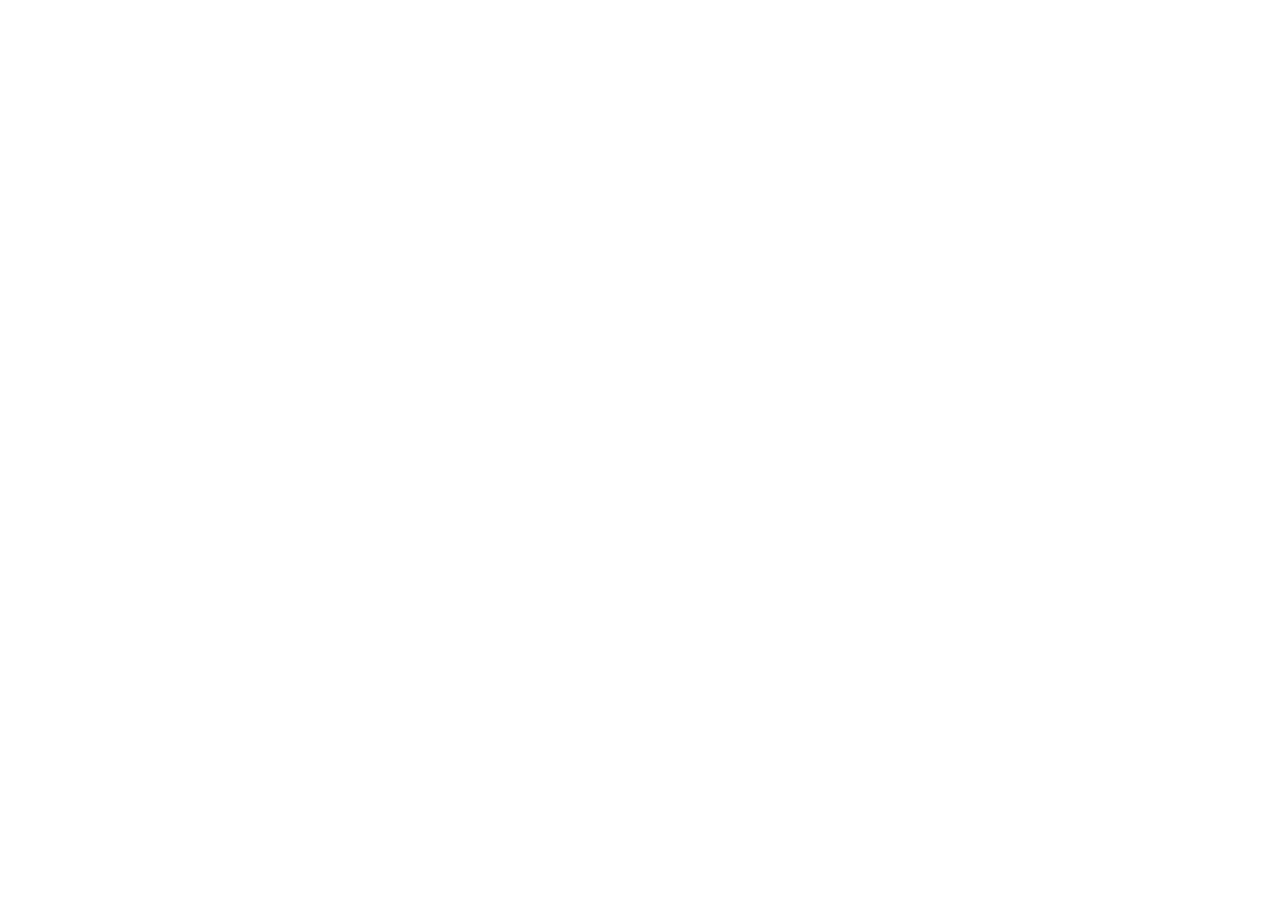
==== click.html @ 941d2639 "se crea el html y javaScript del ejercicio del cambio de imagen con un click" ====
<!DOCTYPE html>
<html lang="es">
<head>
    <meta charset="UTF-8">
    <meta name="viewport" content="width=device-width, initial-scale=1.0">
    <title>Imagen Click</title>
</head>
<body>
<script src="assets/javaScript/click.js"></script>   
</body>
</html>
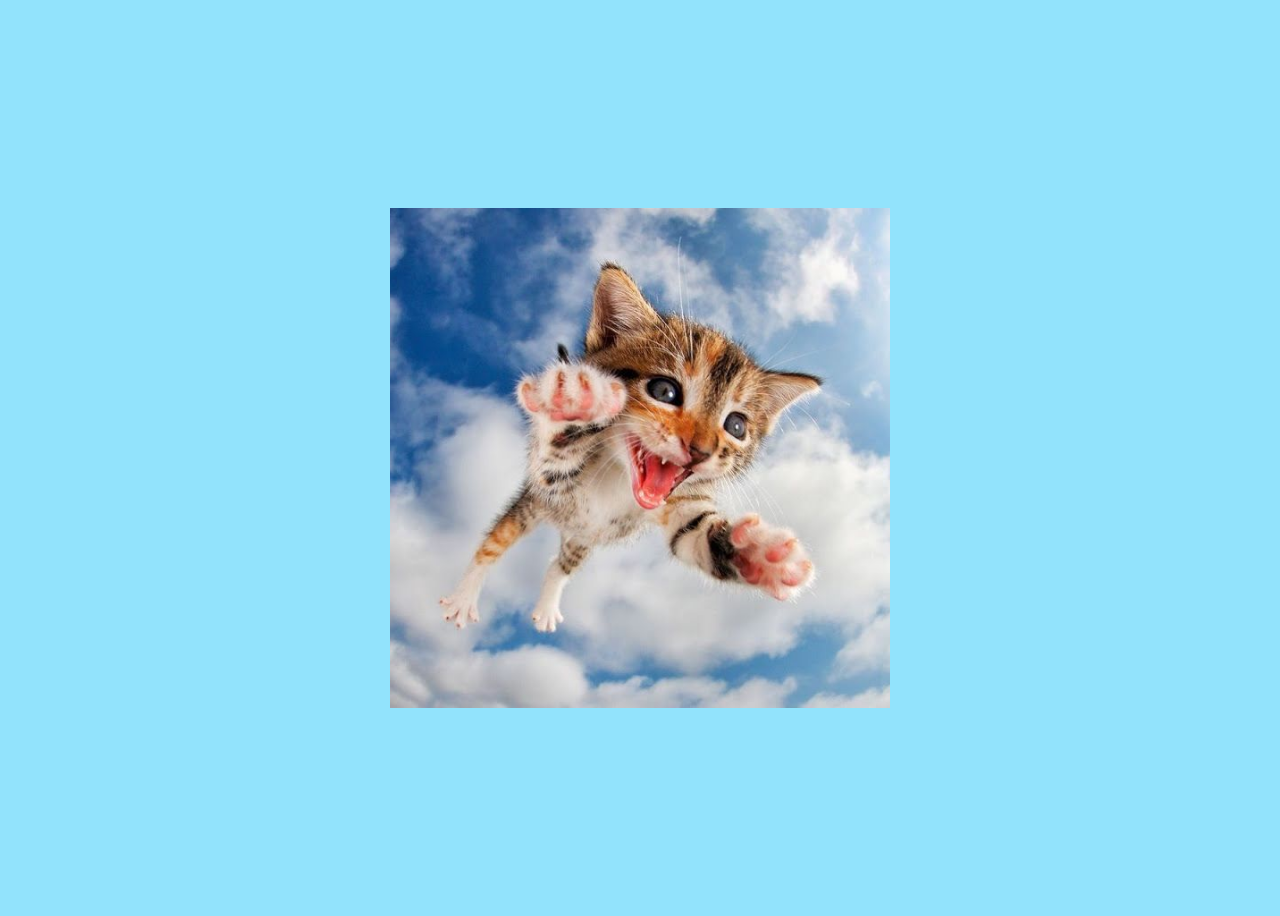
==== commit 043cce3a: "se crea el border de la imagen con onclick" ====
--- a/click.html
+++ b/click.html
@@ -3,9 +3,18 @@
 <head>
     <meta charset="UTF-8">
     <meta name="viewport" content="width=device-width, initial-scale=1.0">
+    <link rel="stylesheet" href="assets/css/click.css">
     <title>Imagen Click</title>
 </head>
 <body>
+    <section>
+    <img src="assets/img/gato volador.jpg" alt="gato volador" onclick="
+        let borde = document.querySelector('img');
+        if (borde.style.border){
+            borde.style.border = ''
+        } else {borde.style.border = '5px solid blue';}"
+        
+    </section>
 <script src="assets/javaScript/click.js"></script>   
 </body>
 </html>
--- a/assets/css/click.css
+++ b/assets/css/click.css
@@ -0,0 +1,17 @@
+body{
+    background-color: rgb(146, 227, 252);
+
+}
+
+section{
+    display: flex;
+    justify-content: center;
+    align-items: center;
+    height: 100vh;
+}
+
+img{
+    width: 500px;
+    height: 500px;
+    object-fit: cover;
+}
